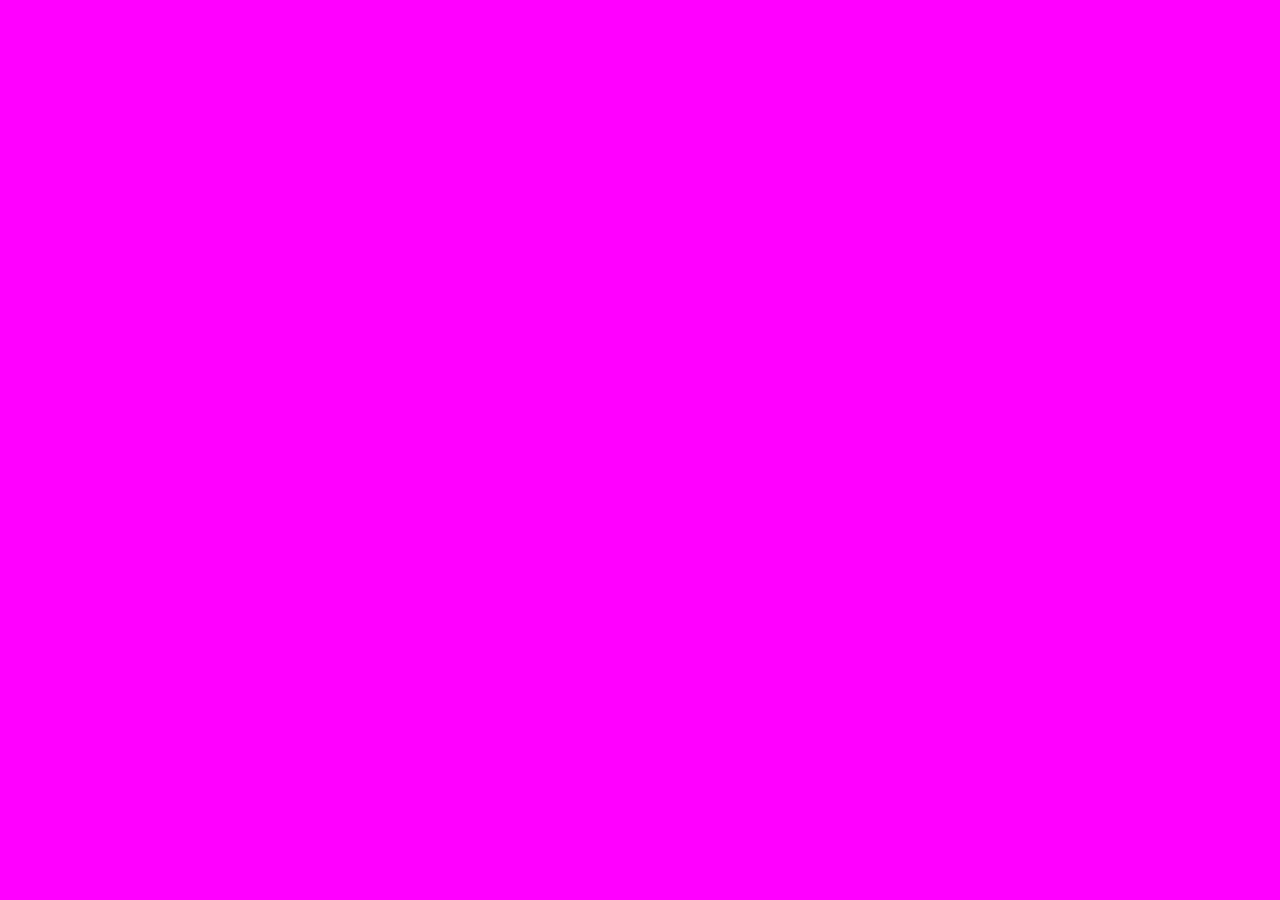
==== contact.html @ 91d62d9a "metadata and lang select" ====
<!DOCTYPE html>
<html lang = "en">
<head>
<meta charset="utf-8"/>
<meta name="" content=""/>
<meta name="" content=""/>
<meta name="author" content="Kevin Peeperkoorn"/>
<link
	rel = "stylesheet"
	type = "text/css"
	href = "css/style.css"
	/>
</head>
<body>
</body>
</html>
---- css/style.css ----
body 
{
	background-color : #F0F;
}
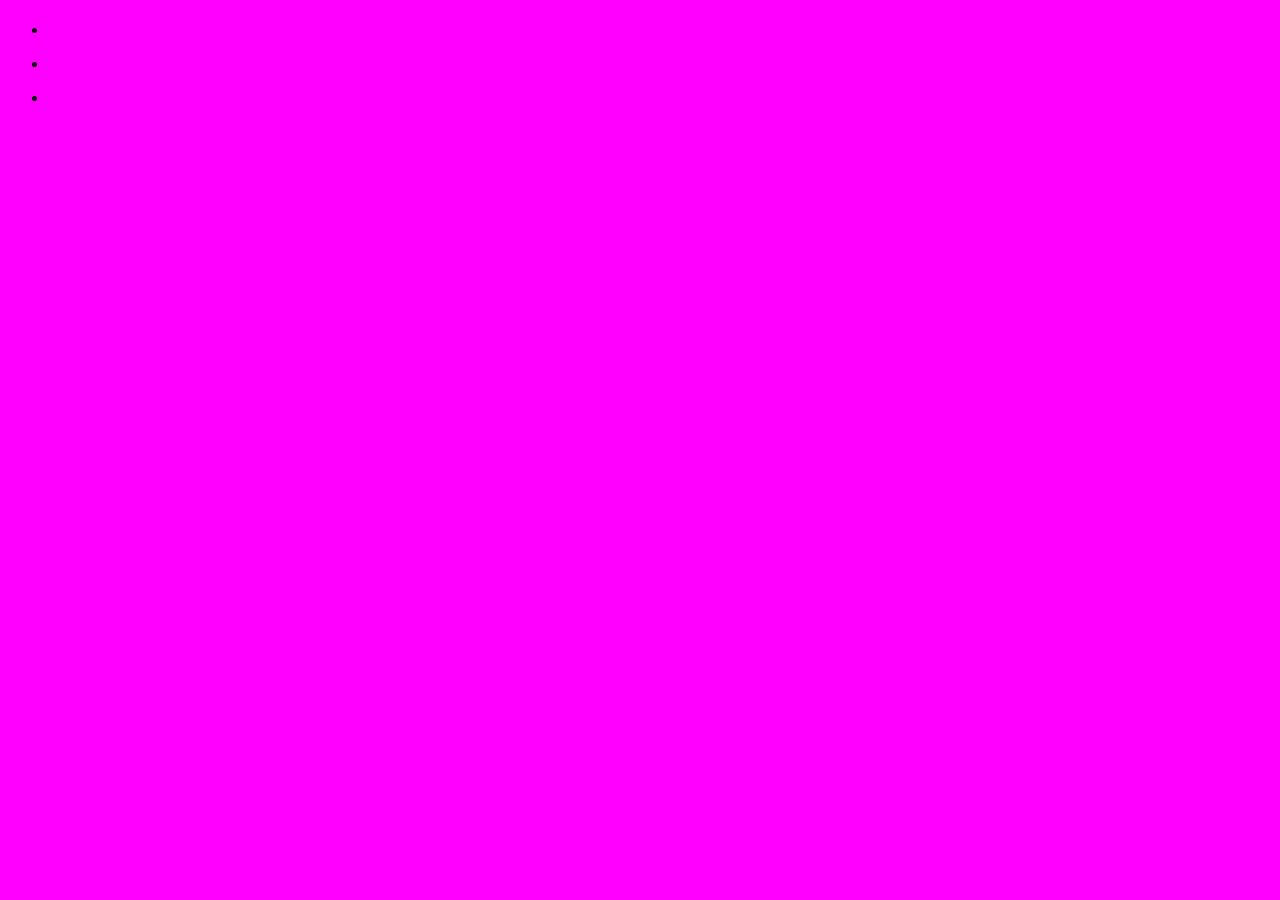
==== commit 823b0a01: "most of the tags" ====
--- a/contact.html
+++ b/contact.html
@@ -12,5 +12,29 @@
 	/>
 </head>
 <body>
+<header>
+	<h1>
+	</h1>
+	<h2>
+	</h2>
+	<nav>
+		<ul>
+			<li>
+			</li>
+		</ul>
+		<ul>
+			<li>
+			</li>
+		</ul>
+		<ul>
+			<li>
+			</li>
+		</ul>
+	</nav>
+</header>
+<aside>
+</aside>
+<footer>
+</footer>
 </body>
 </html>--- a/css/style.css
+++ b/css/style.css
@@ -1,4 +1,8 @@
 body 
 {
 	background-color : #F0F;
+}
+p
+{
+	color : #0FF;
 }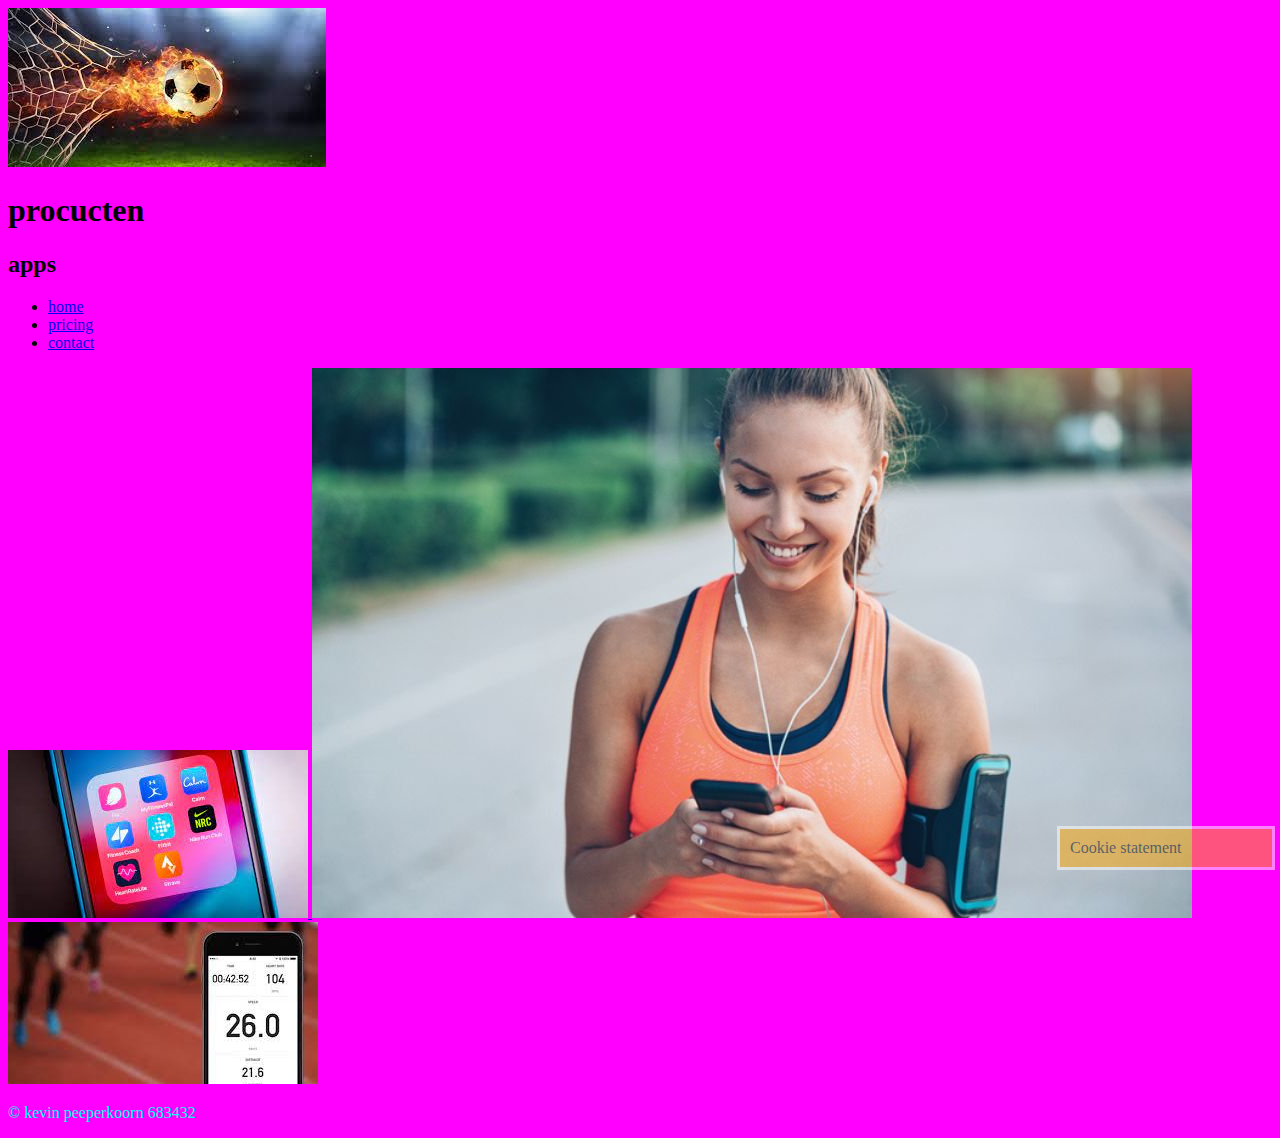
==== commit 742196c5: "pricing klaar" ====
--- a/contact.html
+++ b/contact.html
@@ -13,28 +13,63 @@
 </head>
 <body>
 <header>
+	<img src="img/voetballogo.jfif"
+		 title="voetbal"
+		 alt="voetbal in doel logo"
+	/>
 	<h1>
+		procucten
 	</h1>
 	<h2>
+		apps
 	</h2>
 	<nav>
 		<ul>
 			<li>
+				<a href="index.html">
+					home
+				</a>
 			</li>
-		</ul>
-		<ul>
+		
 			<li>
-			</li>
-		</ul>
-		<ul>
+				<a href="pricing.html">
+					pricing
+				</a>
+			</li>		
+		
 			<li>
+				<a href="product.html">
+					contact
+				</a>
 			</li>
 		</ul>
 	</nav>
 </header>
 <aside>
+	<a href="https://www.inholland.nl/">
+		<img src="img/app1.jfif"
+			title="sportapps"
+			alt="telefoon met sportapps"
+		/>
+	</a>
+	<a href="https://www.inholland.nl/">
+		<img src="img/app2.jpg"
+			title="sportapps"
+			alt="vrouw met telefoon in handen"
+		/>
+	</a>
+	<a href="https://www.inholland.nl/">
+		<img src="img/app3.jfif"
+			title="sportapps"
+			alt="stopwatch"
+		/>
+	</a>
+</aside>
+<aside id="Cookies">
+Cookie statement
 </aside>
 <footer>
+	<p>&#169; kevin peeperkoorn 683432</p>
 </footer>
 </body>
 </html>--- a/css/style.css
+++ b/css/style.css
@@ -5,4 +5,23 @@
 p
 {
 	color : #0FF;
+}
+#Cookies
+{
+    background-color: orange;
+    opacity: 50%;
+    position: fixed;
+    right: 0;
+    bottom: 0;
+    width: 15%;
+    border-style: solid;
+    border-color: #FFF;
+    padding: 10px;
+    margin: 5px;
+    margin-bottom: 30px;
+}
+
+video
+{
+	pointer-events: none;
 }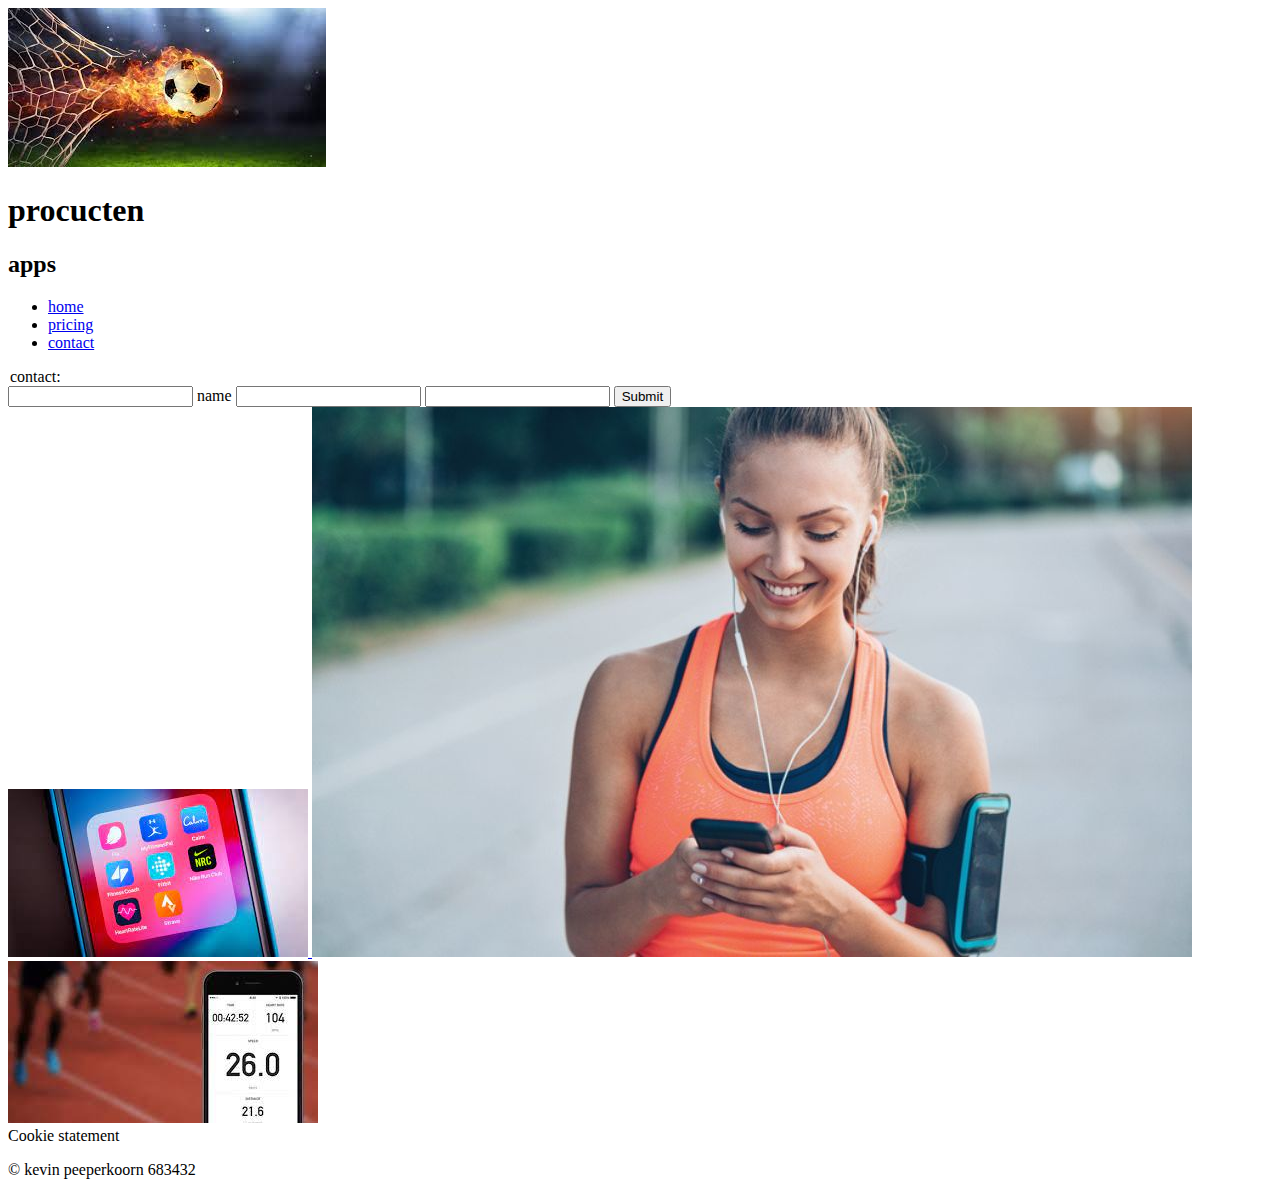
==== commit 2982a8cd: "paginas html af" ====
--- a/contact.html
+++ b/contact.html
@@ -5,6 +5,11 @@
 <meta name="" content=""/>
 <meta name="" content=""/>
 <meta name="author" content="Kevin Peeperkoorn"/>
+<link
+	rel="icon"
+	type="image/x-icon"
+	href="img/bal.png
+	/>
 <link
 	rel = "stylesheet"
 	type = "text/css"
@@ -45,6 +50,17 @@
 		</ul>
 	</nav>
 </header>
+<form
+			action = "https://witan.nl/inholland/html/testform2223.php"
+			method = "post"
+			>	
+			<legend>contact:</legend>
+			<input type = "text" id="name" name = "name">
+			<label for="name">name</label>
+			<input type = "email" name = "email">			
+			<input type = "text" name = "message"x>
+			<button type="submit" >Submit</button>	
+</form>
 <aside>
 	<a href="https://www.inholland.nl/">
 		<img src="img/app1.jfif"
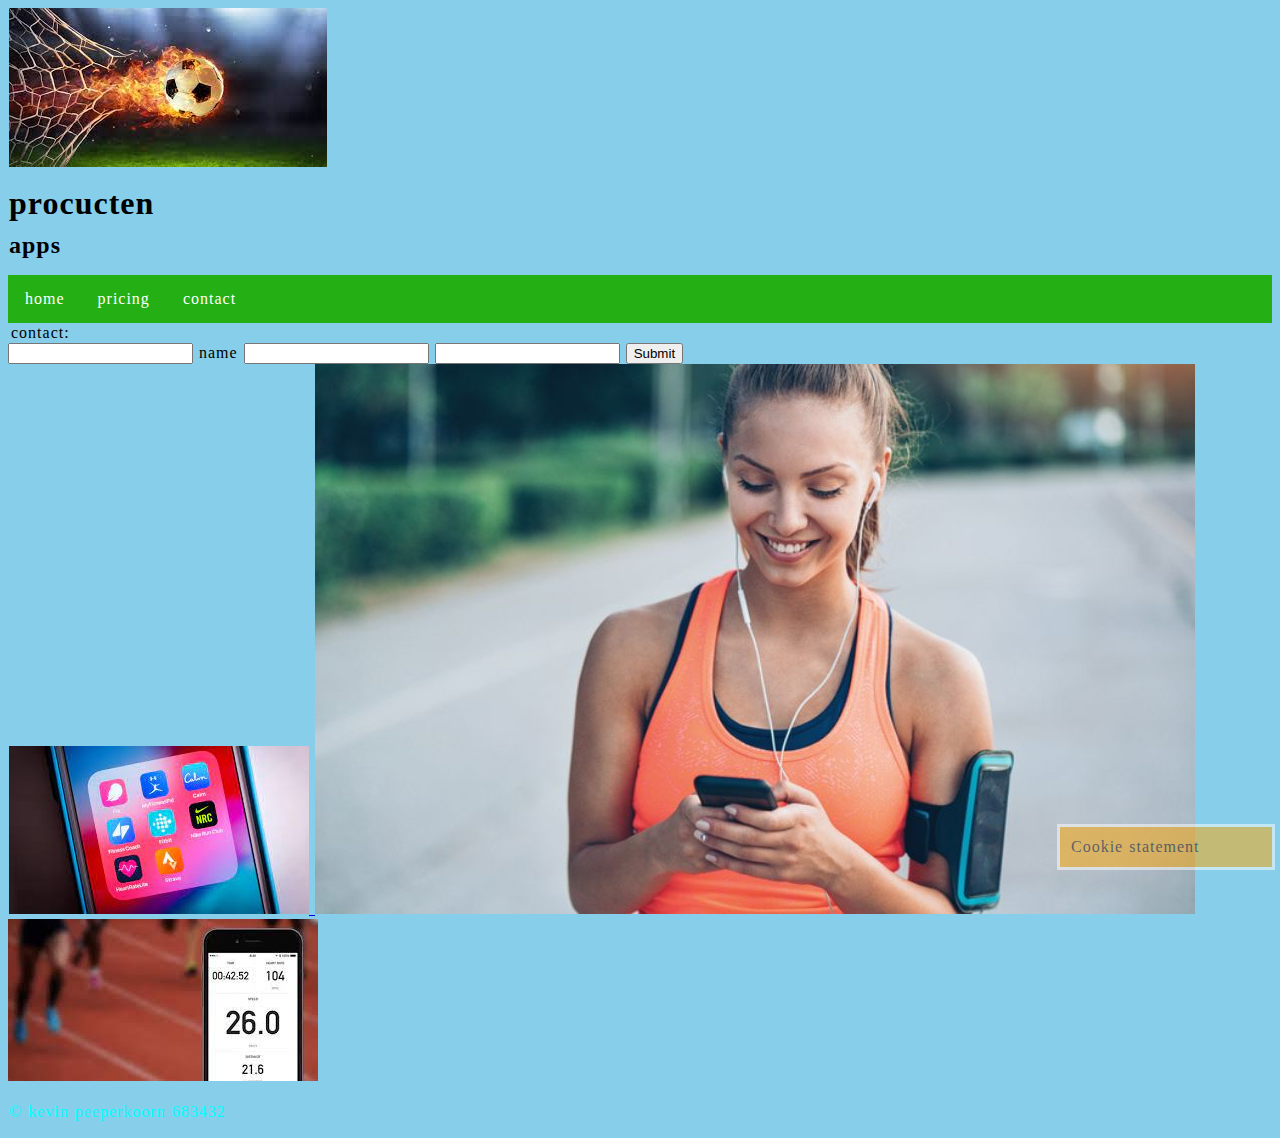
==== commit 9513642e: "fixfix" ====
--- a/contact.html
+++ b/contact.html
@@ -8,7 +8,7 @@
 <link
 	rel="icon"
 	type="image/x-icon"
-	href="img/bal.png
+	href="img/bal.png"
 	/>
 <link
 	rel = "stylesheet"
@@ -28,7 +28,7 @@
 	<h2>
 		apps
 	</h2>
-	<nav>
+	<nav id="nav">
 		<ul>
 			<li>
 				<a href="index.html">
--- a/css/style.css
+++ b/css/style.css
@@ -0,0 +1,52 @@
+ body 
+ { 
+	background-color: #87ceeb;
+	letter-spacing: 1px;
+	line-height: 20px;
+	text-indent: 1px;
+	word-spacing: 1px;
+}
+p
+{
+	color : #0FF;
+}
+#Cookies
+{
+    background-color: orange;
+    opacity: 50%;
+    position: fixed;
+    right: 0;
+    bottom: 0;
+    width: 15%;
+    border-style: solid;
+    border-color: #FFF;
+    padding: 10px;
+    margin: 5px;
+    margin-bottom: 30px;
+}
+#nav ul {
+  list-style-type: none;
+  margin: 0;
+  padding: 0;
+  overflow: hidden;
+  background-color: #24af15;
+}
+
+ #nav li {
+  float: left;
+}
+
+#nav li a {
+  display: block;
+  color: white;
+  text-align: center;
+  padding: 14px 16px;
+  text-decoration: none;
+}
+#nav li a:hover {
+  background-color: #111;
+}
+video
+{
+	pointer-events: none;
+}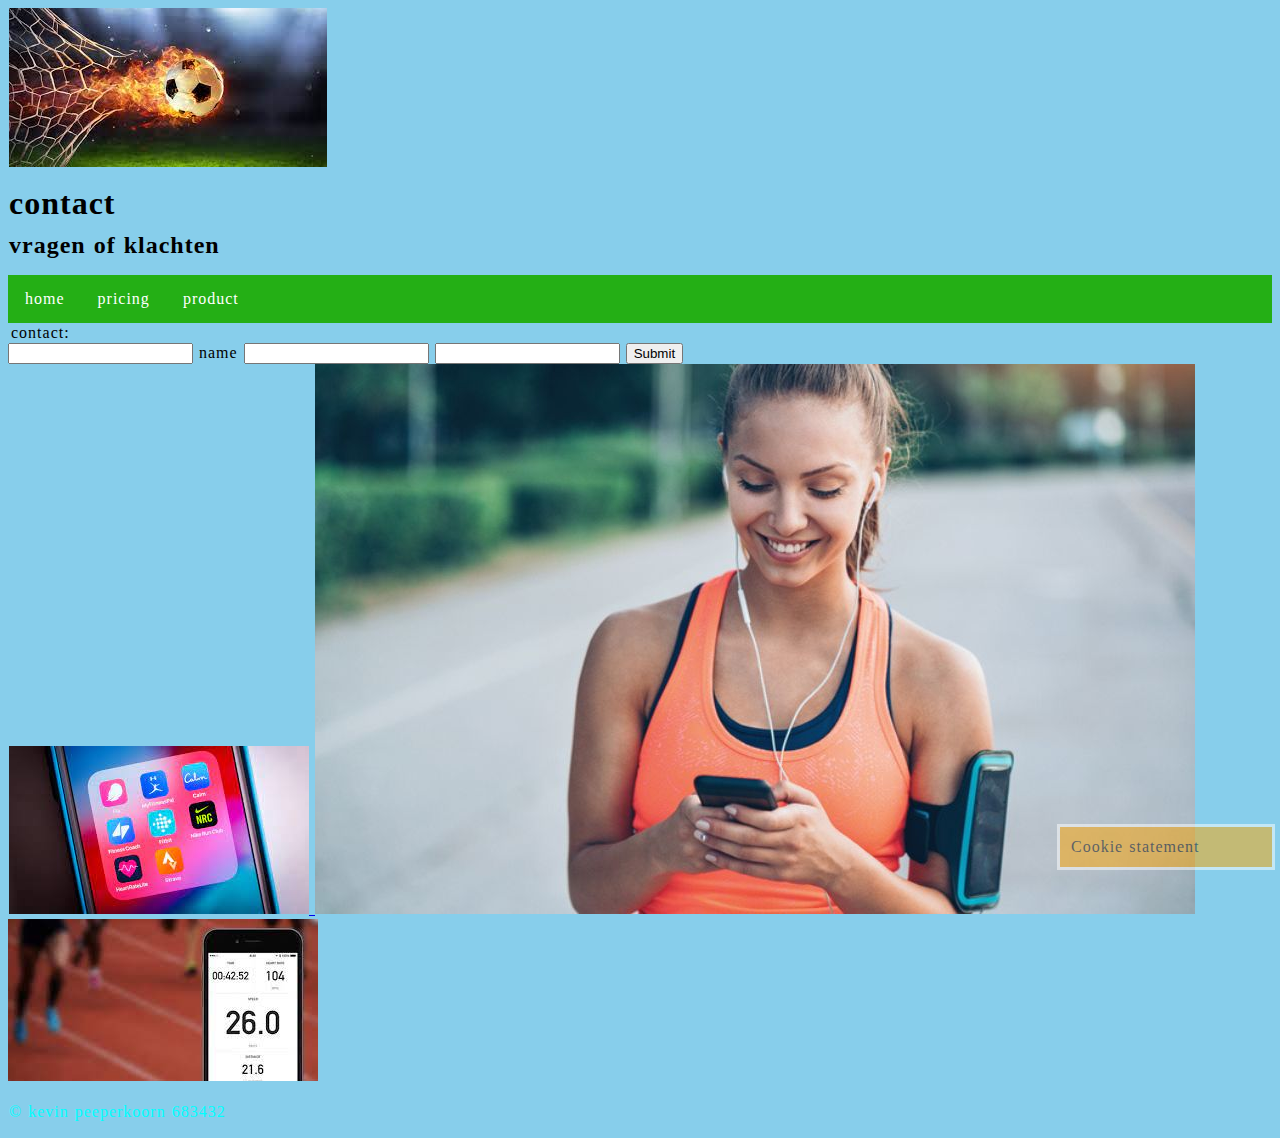
==== commit 64d67902: "kleine fixjes" ====
--- a/contact.html
+++ b/contact.html
@@ -23,10 +23,10 @@
 		 alt="voetbal in doel logo"
 	/>
 	<h1>
-		procucten
+		contact
 	</h1>
 	<h2>
-		apps
+		vragen of klachten
 	</h2>
 	<nav id="nav">
 		<ul>
@@ -44,7 +44,7 @@
 		
 			<li>
 				<a href="product.html">
-					contact
+					product
 				</a>
 			</li>
 		</ul>
--- a/css/style.css
+++ b/css/style.css
@@ -8,6 +8,7 @@
 }
 p
 {
+	/* tekstkleur */ 	
 	color : #0FF;
 }
 #Cookies
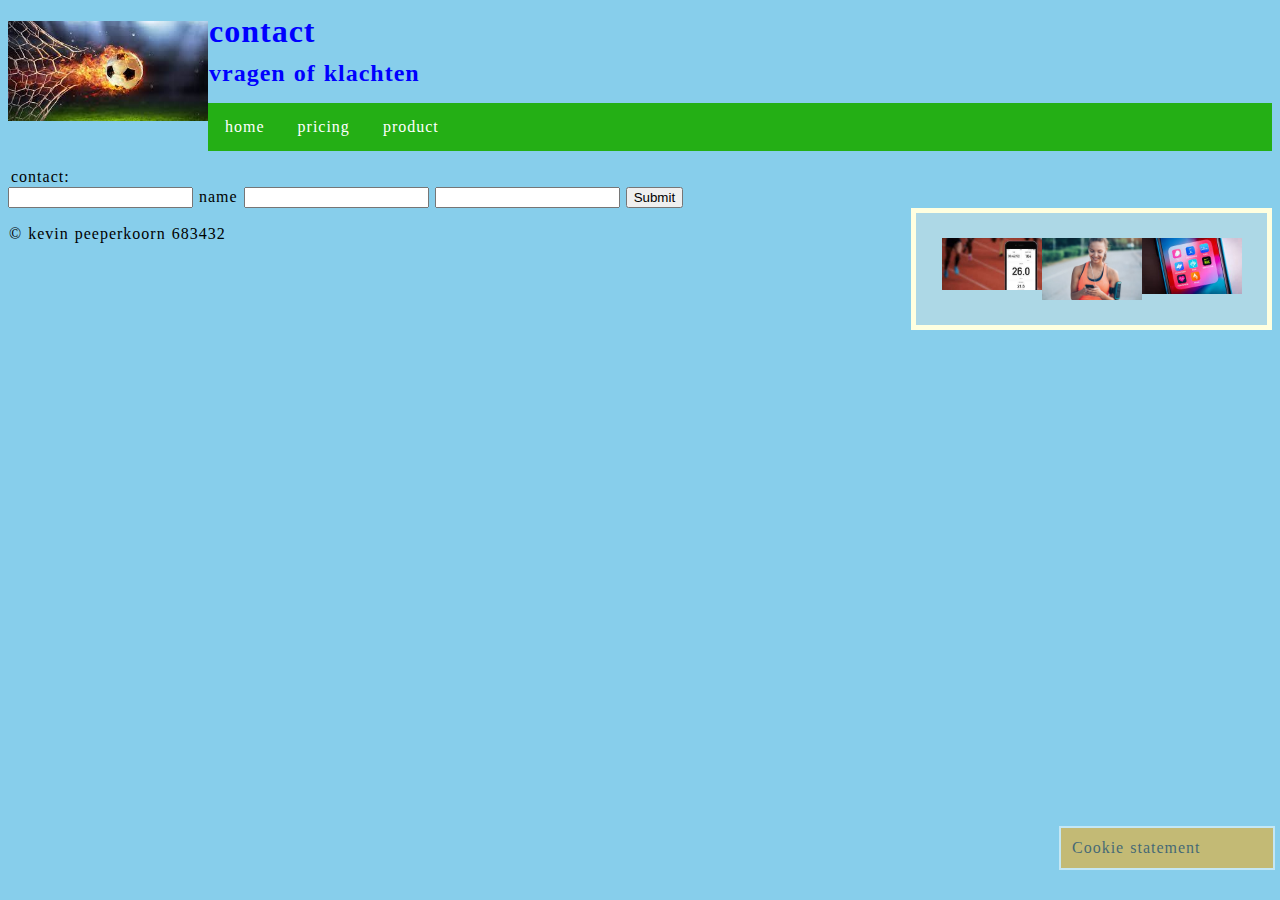
==== commit 4a80c4a0: "j" ====
--- a/contact.html
+++ b/contact.html
@@ -2,8 +2,8 @@
 <html lang = "en">
 <head>
 <meta charset="utf-8"/>
-<meta name="" content=""/>
-<meta name="" content=""/>
+<meta name="keywords" content="form"/>
+<meta name="description" content="contact form"/>
 <meta name="author" content="Kevin Peeperkoorn"/>
 <link
 	rel="icon"
@@ -18,7 +18,7 @@
 </head>
 <body>
 <header>
-	<img src="img/voetballogo.jfif"
+	<img id="logo" src="img/voetballogo.jfif"
 		 title="voetbal"
 		 alt="voetbal in doel logo"
 	/>
--- a/css/style.css
+++ b/css/style.css
@@ -6,10 +6,35 @@
 	text-indent: 1px;
 	word-spacing: 1px;
 }
+#logo
+{
+	float: left;
+	length: 200px;
+	width: 200px;
+}
+
+img
+{
+	length: 100px ; 
+	width: 100px ;
+	float: right;
+}
+a:hover
+{
+	color : #F00;
+}
+a:active
+{
+	color : #0F0;
+}
+h1,h2,h3
+{
+	color : #00F;
+}
 p
 {
 	/* tekstkleur */ 	
-	color : #0FF;
+	color : #000;
 }
 #Cookies
 {
@@ -19,13 +44,45 @@
     right: 0;
     bottom: 0;
     width: 15%;
-    border-style: solid;
+	border-width: 2px;
+    border-style: double;
     border-color: #FFF;
     padding: 10px;
     margin: 5px;
     margin-bottom: 30px;
-}
-#nav ul {
+	z-index: 9999;
+}
+@media screen and (min-width: 1280px)
+{
+	#nav ul {
+  list-style-type: none;  
+  padding: 0;
+  overflow: hidden;
+  background-color: #24af15;
+  margin-right: 500;
+  margin-top: 20;
+}
+
+ #nav li {
+  float: left;
+}
+
+#nav li a {
+  display: block;
+  color: white;
+  text-align: center;
+  padding: 14px 16px;
+  text-decoration: none;
+}
+
+
+#nav li a:hover {
+  background-color: #111;
+}
+}
+@media screen and (min-width: 481px) and (max-width: 1279px)
+{
+ #nav	ul {
   list-style-type: none;
   margin: 0;
   padding: 0;
@@ -33,21 +90,174 @@
   background-color: #24af15;
 }
 
- #nav li {
+#nav li {
   float: left;
 }
 
-#nav li a {
+ #nav li a {
   display: block;
   color: white;
   text-align: center;
   padding: 14px 16px;
   text-decoration: none;
 }
+
+
 #nav li a:hover {
   background-color: #111;
 }
+}
+
+
+
+
+
+ 
+
+@media screen and (max-width: 480px)
+{
+ #nav {
+  list-style: none inside;
+  margin: 0;
+  padding: 0;
+  text-align: center;
+}
+
+#nav li {
+  display: block;
+  position: relative;
+  float: right;
+  background: #24af15;
+  
+}
+
+#nav li a {
+  display: block;
+  padding: 0;
+  text-decoration: none;
+  width: 200px;
+ 
+  line-height: 35px;
+ 
+  color: #ffffff;
+ 
+}
+#nav li a {
+  display: block;
+  padding: 0;
+  text-decoration: none;
+  width: 200px;
+ 
+  line-height: 35px;
+ 
+  color: #ffffff;
+ 
+}
+
+#nav li li a {
+  font-size: 80%;
+}
+
+
+
+
+#nav li:hover {
+  background: #003f20;
+}
+
+
+
+
+#nav ul {
+  position: absolute;
+  padding: 0;
+  left: 0;
+  display: none;
+ 
+}
+
+#nav li:hover ul ul {
+  display: none;
+}
+
+
+
+
+#nav li:hover ul {
+  display: block;
+}
+
+
+
+
+#nav li li:hover ul {
+  display: block;
+
+  margin-left: 200px;
+  margin-top: -35px;
+}	
+}
 video
-{
-	pointer-events: none;
-}+{	
+	float: center;
+}
+section 
+{
+	display: block;
+margin-left: 0;
+margin-right: 300px;
+margin-bottom: 10px;
+float: left;	 	
+padding: 5px;
+ background: #1abc9c;
+ color: blue;
+ border-width: 10px;
+ border-color: #24af15;
+ border-style: double;
+  text-align: center;
+ }
+  
+aside 
+{
+
+    float: right;
+    clear: right;
+    border-style: solid;
+    border-width: 5px;
+    border-color: lightyellow;
+    background-color: lightblue;
+    padding: 25px;
+    margin: 0;
+}
+
+#grid-container
+{
+	background-color: #F0F;
+	border: solid 10px #FF0;
+	padding: 10px;
+	
+	display: grid;
+	grid-template-collumns: auto auto auto;
+	grid-gap: 10px;
+	
+	justify-content: space-evenly;
+}
+
+article{
+	display: block;
+
+margin-right: 0;
+margin-left: 0;
+margin-bottom: 0;
+margin-top: 0;
+float: center;	 	
+padding: 5px;
+ background: #1abc9c;
+ color: blue;
+ border-width: 10px;
+ border-color: #24af15;
+ border-style: double;
+  text-align: center;}
+	
+
+
